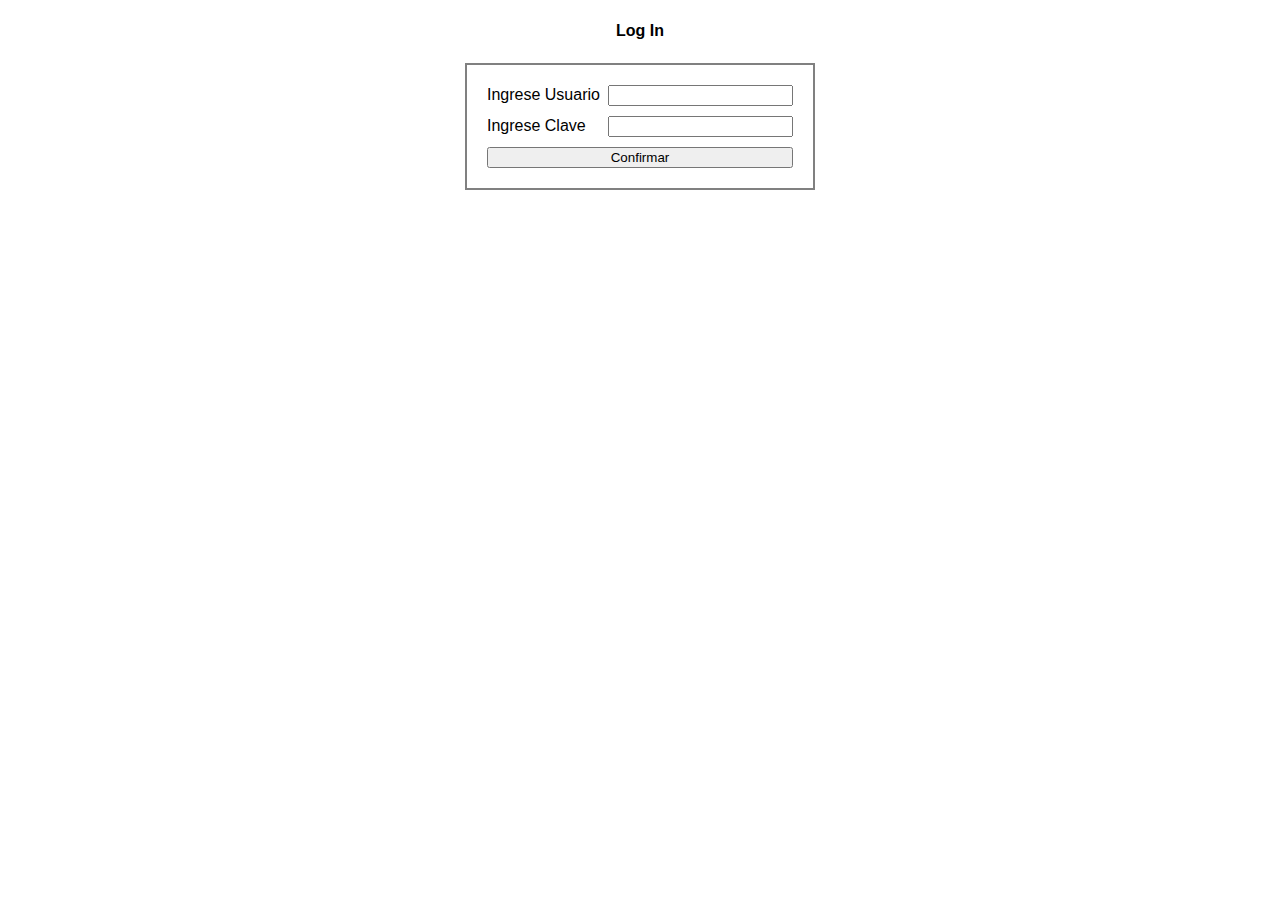
==== 12-Formularios/02-fsf/index.html @ 3d891a04 "Añadir Formularios con JavaScript" ====
<!DOCTYPE html>
<html lang="es">

<head>
    <meta charset="UTF-8">
    <meta name="viewport" content="width=device-width, initial-scale=1.0">
    <title>Switch - Case</title>
    <link rel="stylesheet" href="style.css">

</head>

<body>

    <h4>Log In</h4>

    <form action="">

        <div class="caja">
            <label for="usuario">Ingrese Usuario</label>
            <input type="text" id="usuario">
        </div>

        <div class="caja">
            <label for="clave">Ingrese Clave</label>
            <input type="password" id="clave">
        </div>

        <input type="button" value="Confirmar" class="btn" onclick="verificar()">

        <script>
            /** FORMULARIOS */

            let control = 0;
            let usuario = "Carlos";
            let contraseña = "acceso01";

            function verificar() {
                let clave = document.getElementById('clave').value;
                let user = document.getElementById('usuario').value;

                if (control >= 3) {
                    alert("INTENTOS AGOTADOS, ACCESO BLOQUEADO")
                }
                else {
                    if (clave != contraseña || user != usuario) {
                        alert("USUARIO O CLAVE INCORRECTA.");
                        control++;
                    }
                    else {
                        window.open("http://www.google.es");
                    }
                }
            }
        </script>
    </form>
</body>

</html>
---- 12-Formularios/02-fsf/style.css ----
html {
    box-sizing: border-box;
    font-size: 62.5%; /* 1rem = 10px */
}

*, *::before, *::after {box-sizing: inherit;}

body {
    font-size: 1.6rem;
    line-height: 2rem;
    margin: 0;
    font-family: sans-serif;
}

/*----------------------------*/

h4 {
    text-align: center;
}

form {
    margin: auto;
    max-width: 35rem;
    border: 2px solid gray;
    padding: 2rem;
    display: flex;
    flex-direction: column;
    gap: 1rem;
    justify-content: center;
}

.caja {
    display: flex;
    justify-content: space-between;
}
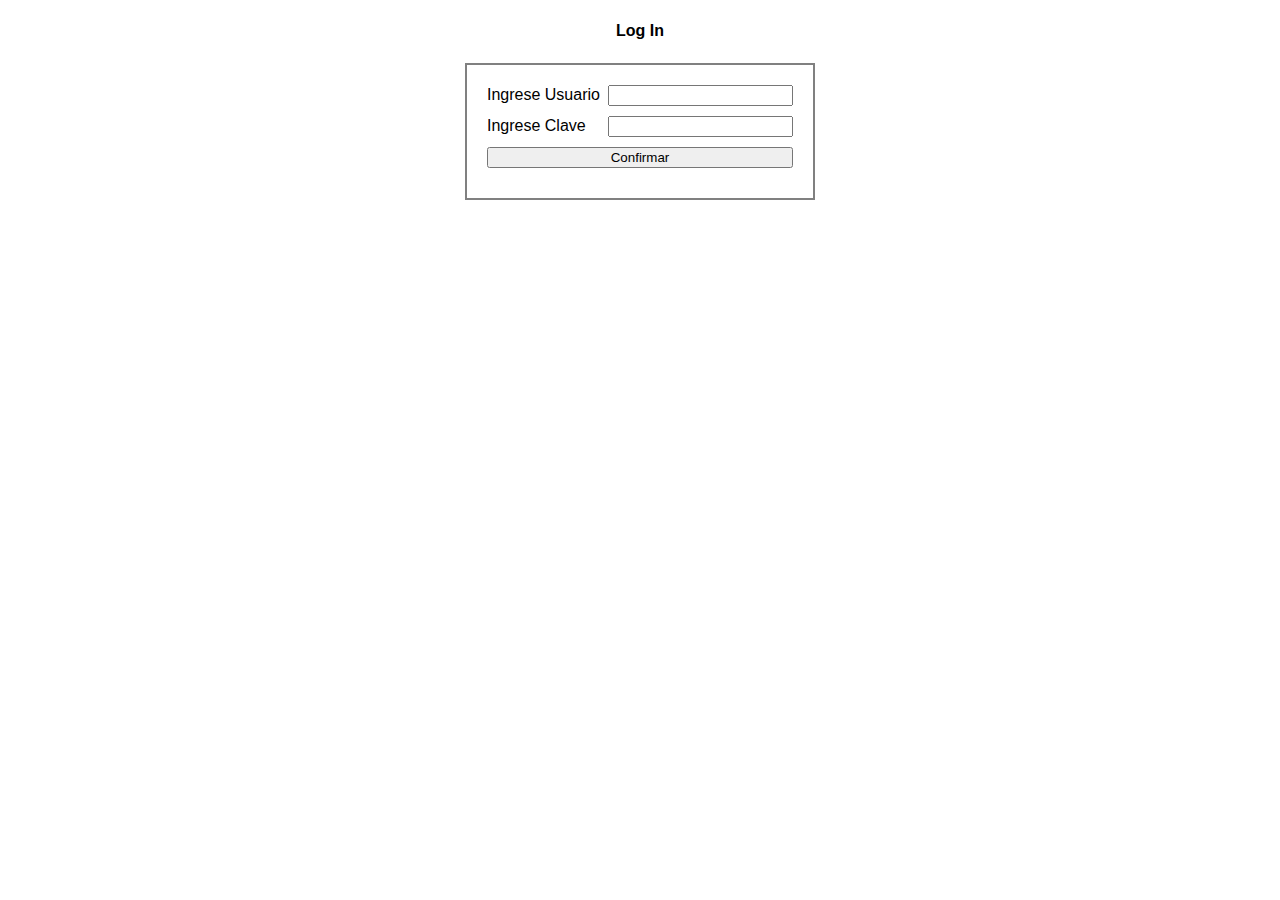
==== commit 37d17c76: "Comentarios de document.getElementById()" ====
--- a/12-Formularios/02-fsf/index.html
+++ b/12-Formularios/02-fsf/index.html
@@ -27,14 +27,19 @@
 
         <input type="button" value="Confirmar" class="btn" onclick="verificar()">
 
+        <label for="" id="comprobador"></label>
+
         <script>
             /** FORMULARIOS */
 
             let control = 0;
-            let usuario = "Carlos";
-            let contraseña = "acceso01";
+            let usuario = "Carlos";         // Este es el usuario
+            let contraseña = "acceso01";    // Esta es la contraseña
 
             function verificar() {
+
+                // document.getElementById("nombreDeID").value;
+                // Devuelve el valor que hay en el elemento HTML con el ID "nombreDeID".
                 let clave = document.getElementById('clave').value;
                 let user = document.getElementById('usuario').value;
 
@@ -47,7 +52,9 @@
                         control++;
                     }
                     else {
-                        window.open("http://www.google.es");
+                        // document.getElementById("nombreDeID").value;
+                        // Sobrescribe el elemento HTML con el ID "nombreDeID".
+                        document.getElementById('comprobador').innerHTML = "Usuario correcto";
                     }
                 }
             }
